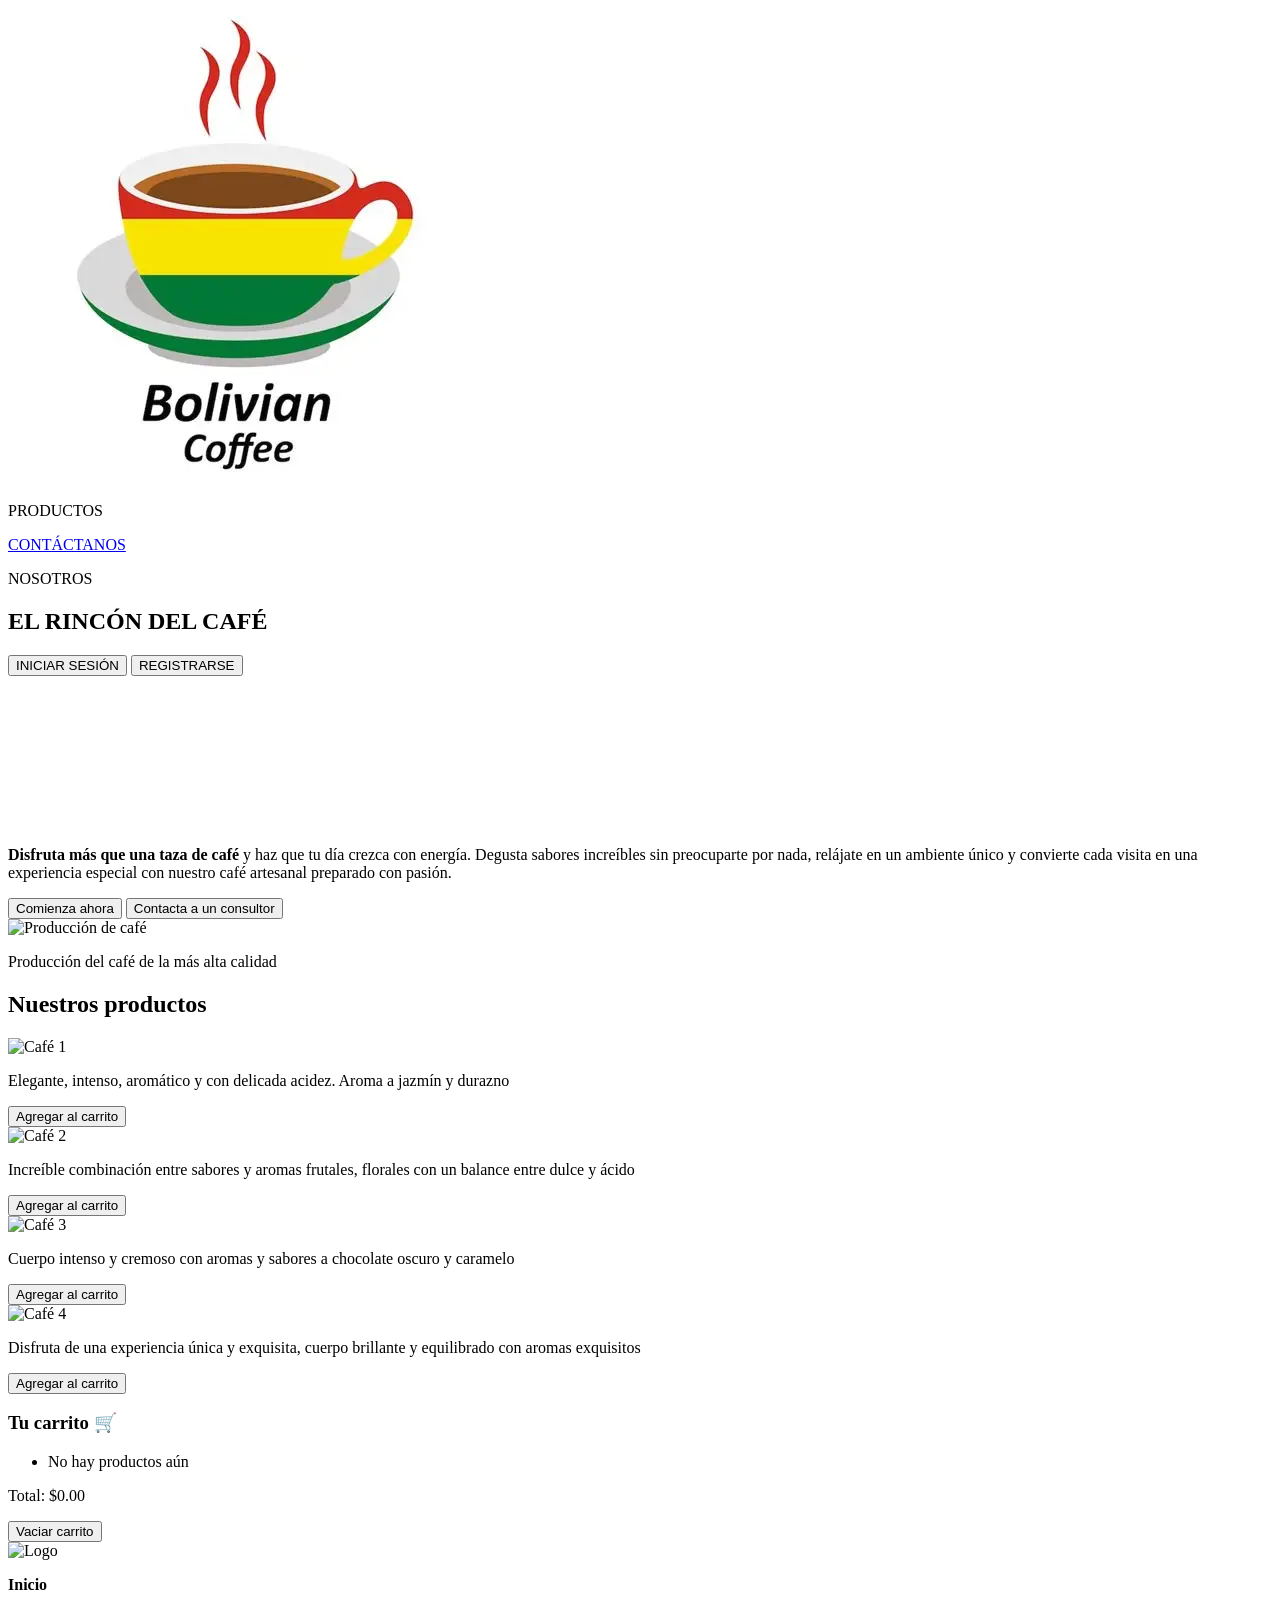
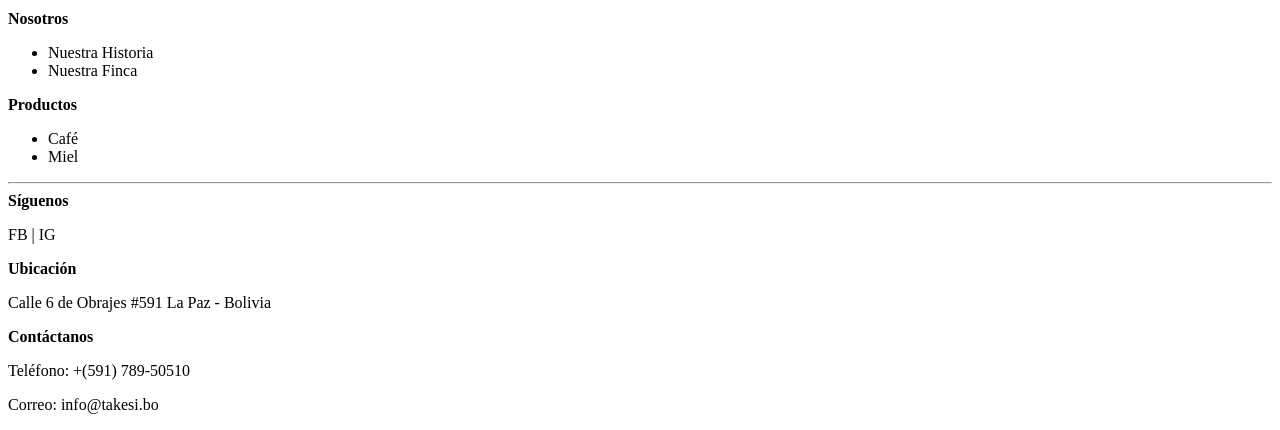
==== index.html @ bb364d3c "Cambio del nombre del archivo index" ====
<!DOCTYPE html>
<html lang="es">
<head>
    <meta charset="UTF-8">
    <title>El Rincón del Café</title>
    <link rel="stylesheet" href="/css/index.css">
</head>
<body>
 
    <header>
        <section class="encabezado">
            <div class="grupo-izquierdo">
                <div class="logo">
                    <img src="/Imagenes/logo.webp" alt="Logo">
                </div>
                <nav class="referencias">
                    <p>PRODUCTOS</p>
                    <a href="contacto.html">CONTÁCTANOS</a>
                    <p>NOSOTROS</p>
                </nav>
            </div>

            <h1 class="titulo">EL RINCÓN DEL CAFÉ</h1>

                <button onclick="abrirModal()">INICIAR SESIÓN</button>
                <button onclick="abrirModal()">REGISTRARSE</button>
            </div>
        </section>
    </header>
 
    <main>
        <div class="contenedorVideo">
            <video autoplay muted loop playsinline>
                <source src="/Imagenes/videoplayback (2).mp4" type="video/mp4">
                Tu navegador no soporta el formato de video.
            </video>
        </div>

        <div class="introduccion">
            <p><b>Disfruta más que una taza de café</b> y haz que tu día crezca con energía. 
            Degusta sabores increíbles sin preocuparte por nada,
            relájate en un ambiente único y convierte cada visita en una experiencia especial
            con nuestro café artesanal preparado con pasión.</p>
            <button onclick="alert('¡Gracias por tu interés! Pronto nos contactaremos contigo.')">Comienza ahora</button>
            <button onclick="abrirModal()">Contacta a un consultor</button>
        </div>
 
        <section class="produccion">
            <img src="/Programacion-Web/Imagenes/produccin.webp" alt="Producción de café">
            <p>Producción del café de la más alta calidad</p>
        </section>
 
        <h2 class="seccion-titulo">Nuestros productos</h2>
 
        <section class="contenedor">
            <div class="producto-card">
                <img src="/Programacion-Web/Imagenes/cafe1.jpg" alt="Café 1">
                <p>Elegante, intenso, aromático y con delicada acidez. Aroma a jazmín y durazno</p>
                <button class="btn-agregar" onclick="agregarCarrito('Café Elegante', 12.90)">Agregar al carrito</button>
            </div>
            <div class="producto-card">
                <img src="/Programacion-Web/Imagenes/cafe2.webp" alt="Café 2">
                <p>Increíble combinación entre sabores y aromas frutales, florales con un balance entre dulce y ácido</p>
                <button class="btn-agregar" onclick="agregarCarrito('Café Frutal', 14.50)">Agregar al carrito</button>
            </div>
            <div class="producto-card">
                <img src="/Programacion-Web/Imagenes/cafe3.webp" alt="Café 3">
                <p>Cuerpo intenso y cremoso con aromas y sabores a chocolate oscuro y caramelo</p>
                <button class="btn-agregar" onclick="agregarCarrito('Café Cremoso', 13.00)">Agregar al carrito</button>
            </div>
            <div class="producto-card">
                <img src="/Programacion-Web/Imagenes/cafe4.webp" alt="Café 4">
                <p>Disfruta de una experiencia única y exquisita, cuerpo brillante y equilibrado con aromas exquisitos</p>
                <button class="btn-agregar" onclick="agregarCarrito('Café Brillante', 15.90)">Agregar al carrito</button>
            </div>
        </section>
 
        <div class="carrito" id="carrito">
            <h3>Tu carrito 🛒</h3>
            <ul id="listaCarrito">
                <li>No hay productos aún</li>
            </ul>
            <p>Total: $<span id="total">0.00</span></p>
            <button onclick="vaciarCarrito()">Vaciar carrito</button>
        </div>
    </main>
 
    <footer class="pie-pagina">
        <section class="superior">
            <img src="/Programacion-Web/Imagenes/logo.webp" alt="Logo"> 
            <div>
                <p><b>Inicio</b></p>
            </div>
            <div>
                <p><b>Nosotros</b></p>
                <ul>
                    <li>Nuestra Historia</li>
                    <li>Nuestra Finca</li>
                </ul>
            </div>
            <div>
                <p><b>Productos</b></p>
                <ul>
                    <li>Café</li>
                    <li>Miel</li>
                </ul>
            </div>
        </section>
        <hr>
        <section class="inferior">
            <div>
                <b>Síguenos</b>
                <p>FB | IG</p>
            </div>
            <div>
                <b>Ubicación</b>
                <p>Calle 6 de Obrajes #591 La Paz - Bolivia</p>
            </div>
            <div>
                <b>Contáctanos</b>
                <p>Teléfono: +(591) 789-50510</p>
                <p>Correo: info@takesi.bo</p>
            </div>
        </section>
    </footer>
 
    <div id="modal" style="display:none;">
        <div class="modal-contenido">
            <h3>Contacto / Registro</h3>
            <input type="text" id="inputNombre" placeholder="Tu nombre">
            <input type="email" id="inputEmail" placeholder="Tu correo">
            <input type="text" id="inputMensaje" placeholder="Tu mensaje">
            <div class="modal-botones">
                <button onclick="enviarFormulario()">Enviar</button>
                <button onclick="cerrarModal()">Cerrar</button>
            </div>
        </div>
    </div>

    <script src="/js/index.js"></script>
</body>
</html>
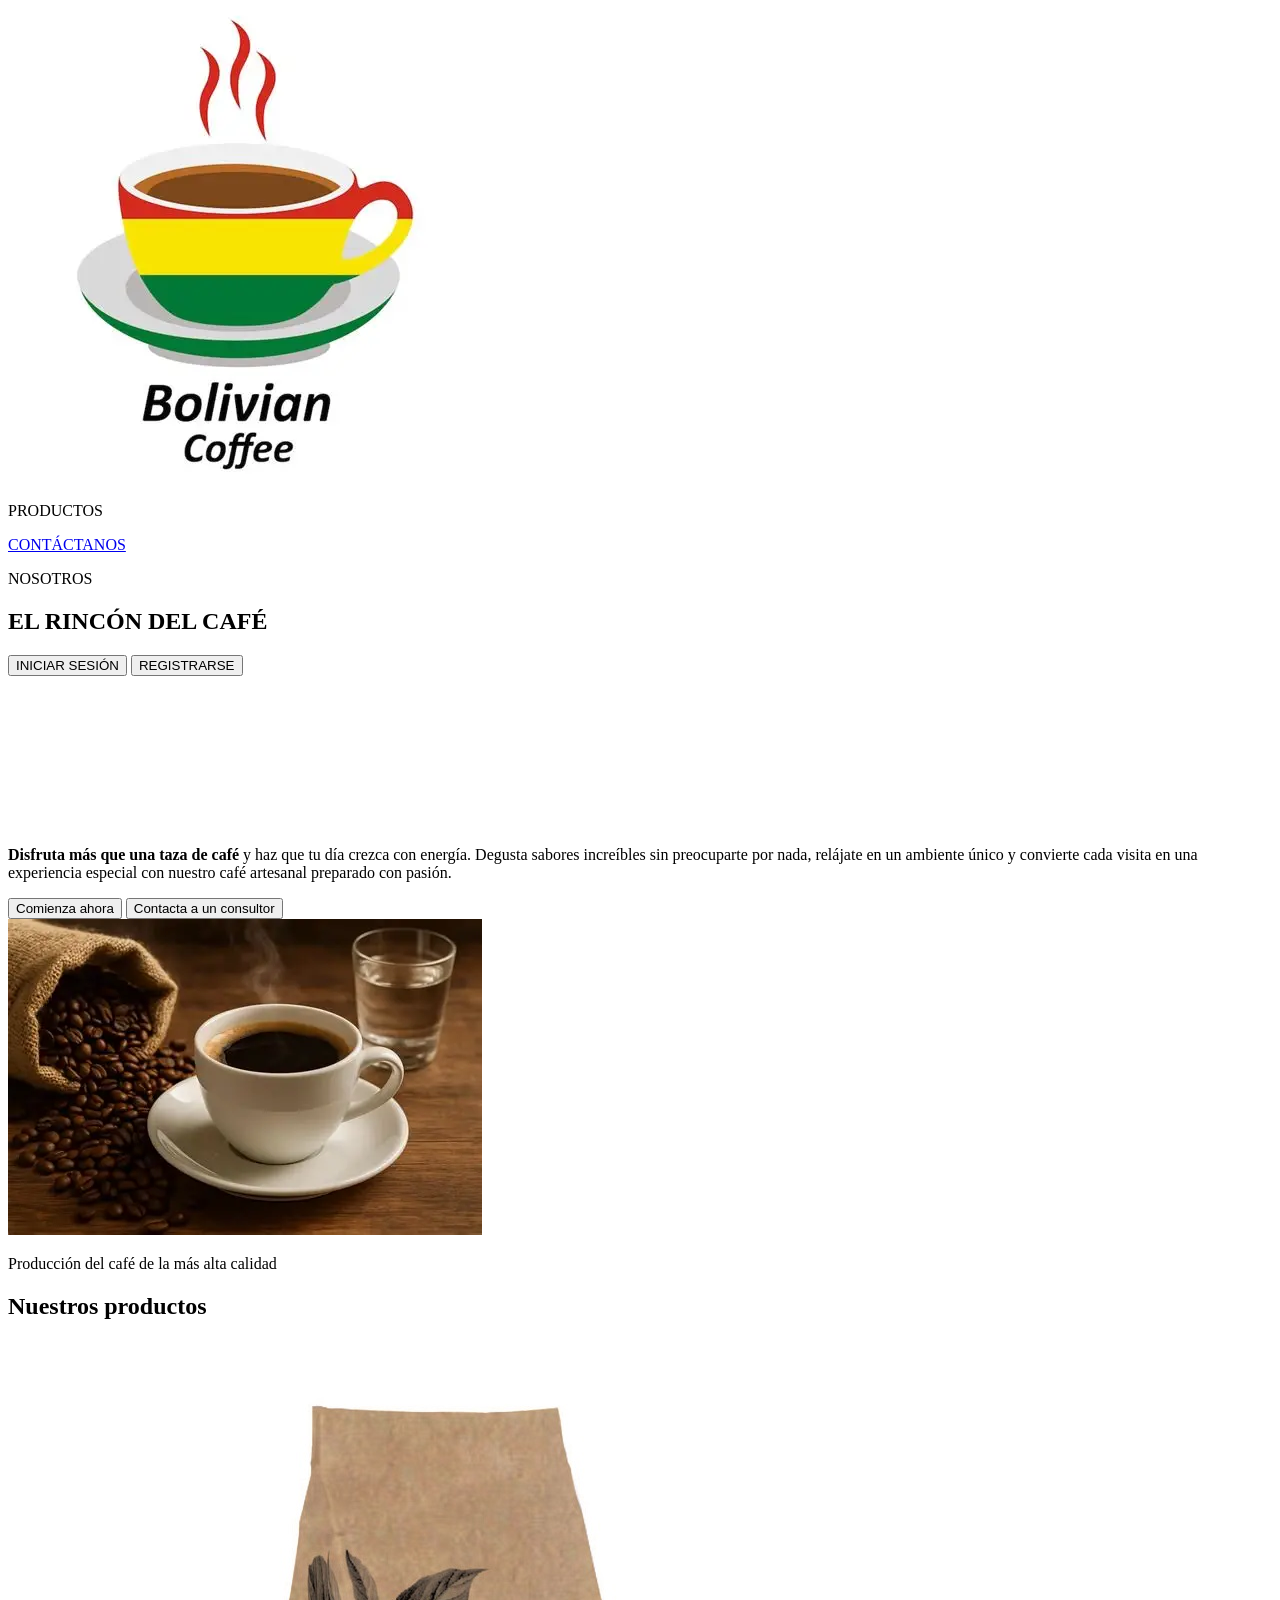
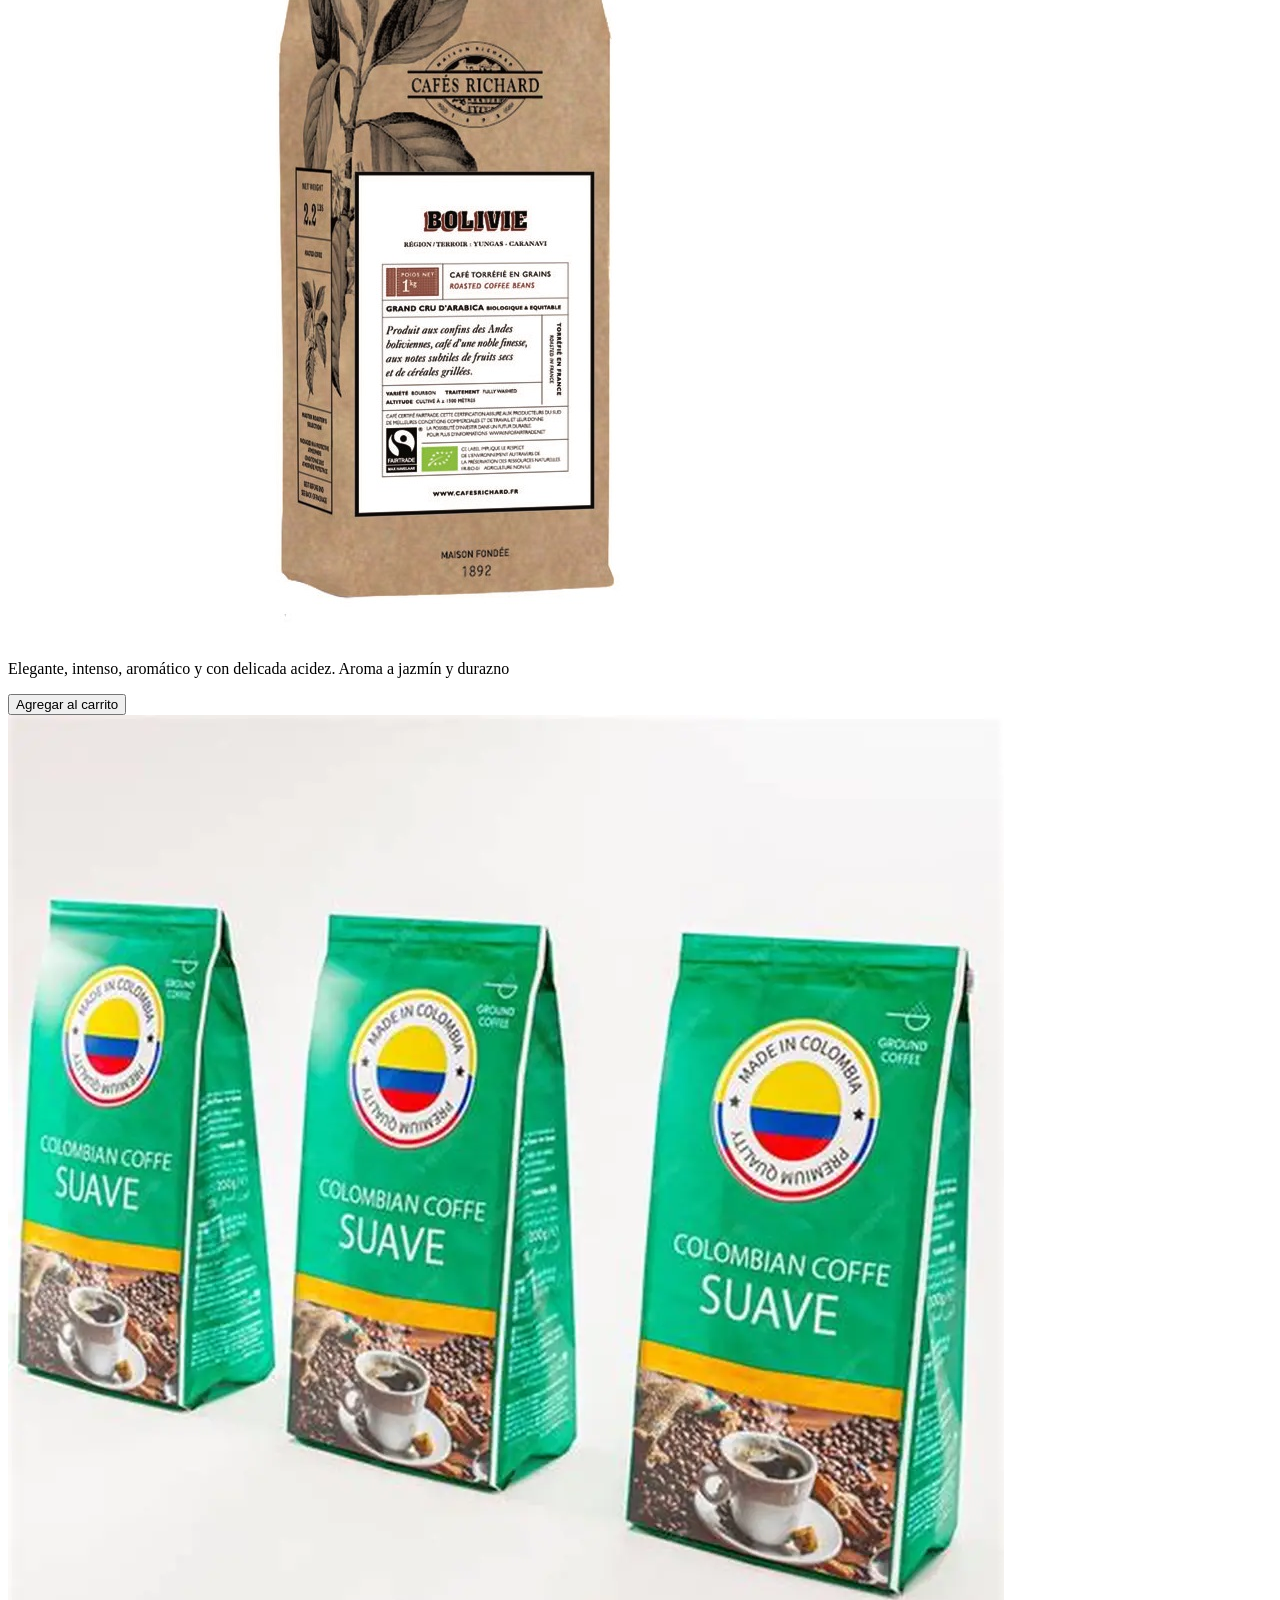
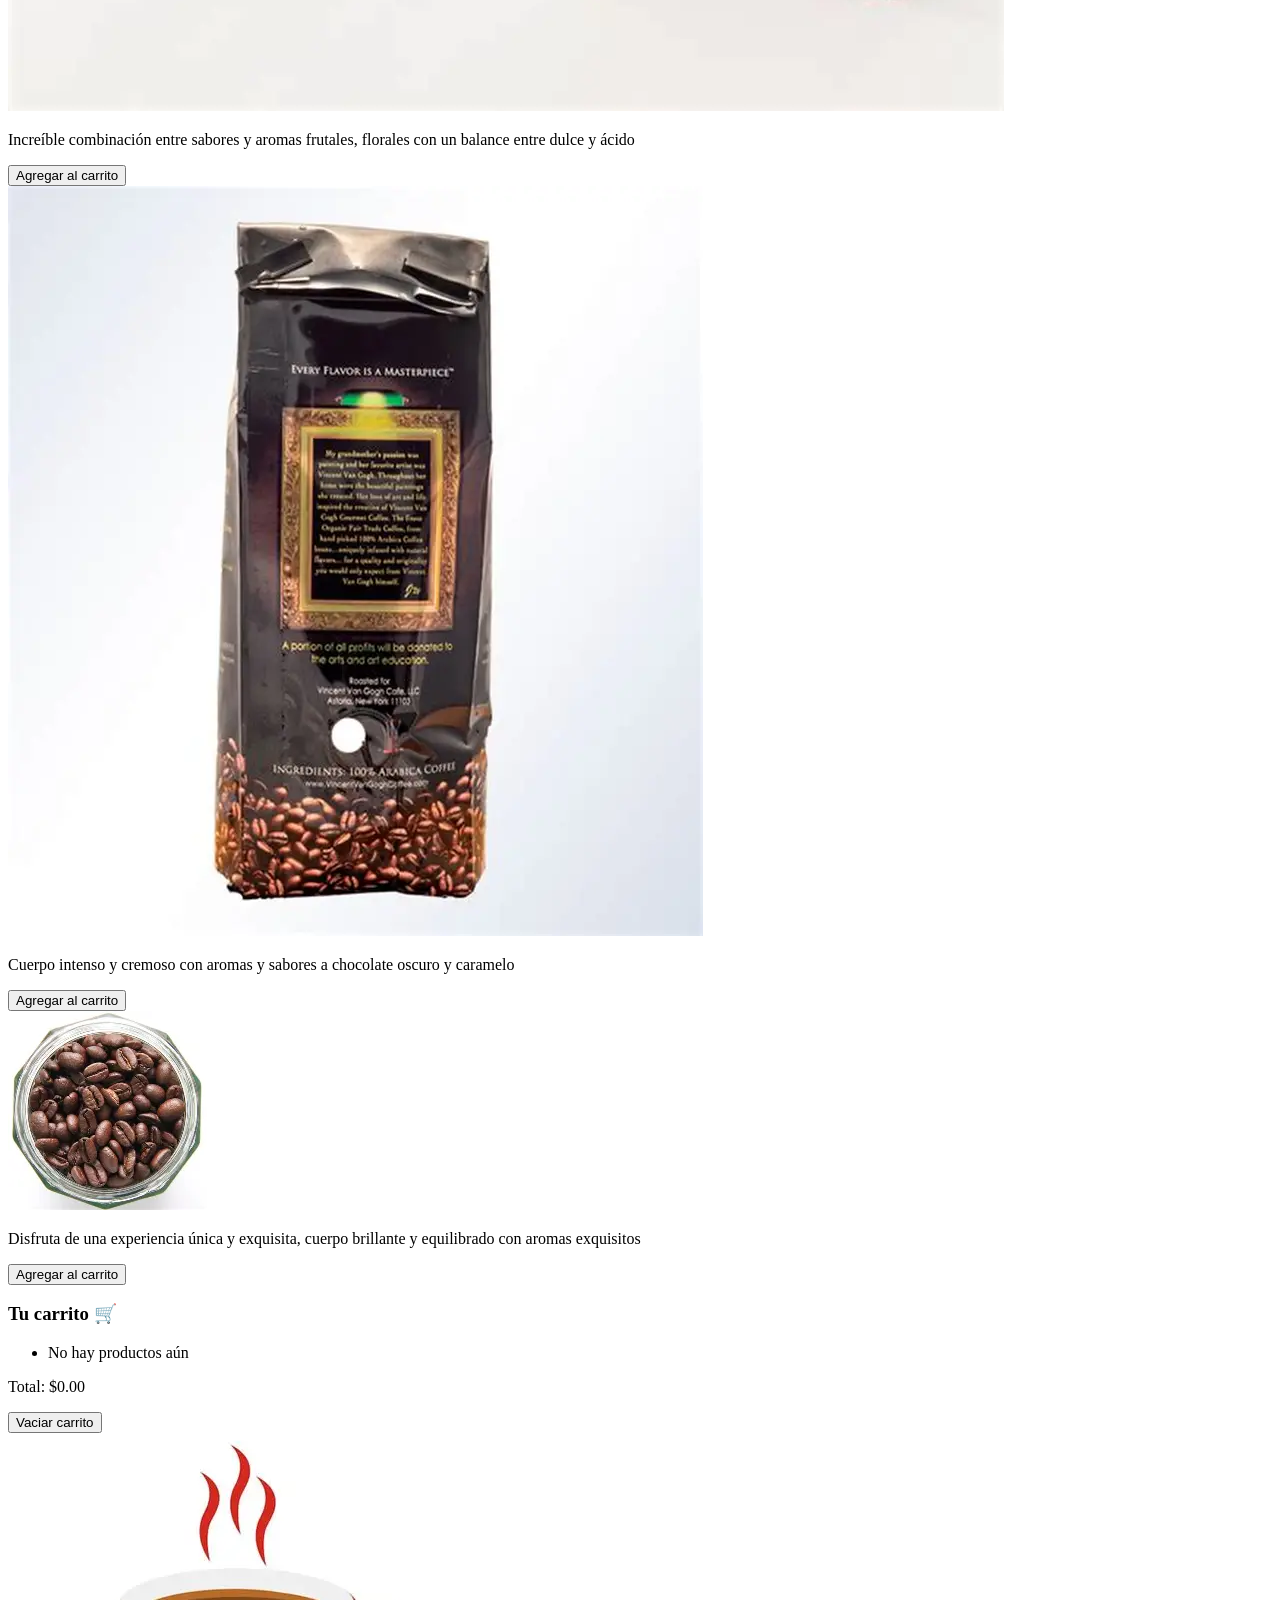
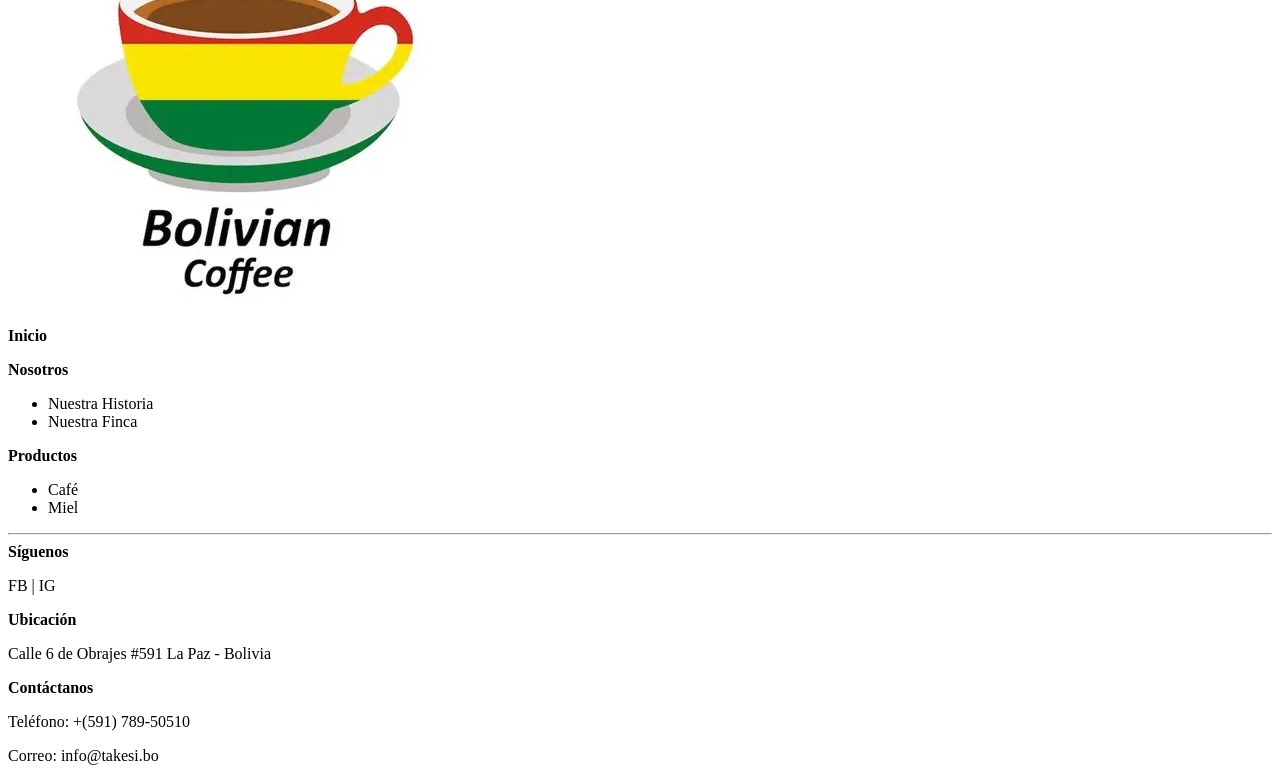
==== commit cb82d48d: "Problemas solucionados de carpetas" ====
--- a/index.html
+++ b/index.html
@@ -11,7 +11,7 @@
         <section class="encabezado">
             <div class="grupo-izquierdo">
                 <div class="logo">
-                    <img src="/Imagenes/logo.webp" alt="Logo">
+                    <img src="/img/logo.webp" alt="Logo">
                 </div>
                 <nav class="referencias">
                     <p>PRODUCTOS</p>
@@ -22,6 +22,7 @@
 
             <h1 class="titulo">EL RINCÓN DEL CAFÉ</h1>
 
+            <div class="botones">
                 <button onclick="abrirModal()">INICIAR SESIÓN</button>
                 <button onclick="abrirModal()">REGISTRARSE</button>
             </div>
@@ -31,7 +32,7 @@
     <main>
         <div class="contenedorVideo">
             <video autoplay muted loop playsinline>
-                <source src="/Imagenes/videoplayback (2).mp4" type="video/mp4">
+                <source src="/img/videoplayback (2).mp4" type="video/mp4">
                 Tu navegador no soporta el formato de video.
             </video>
         </div>
@@ -46,7 +47,7 @@
         </div>
  
         <section class="produccion">
-            <img src="/Programacion-Web/Imagenes/produccin.webp" alt="Producción de café">
+            <img src="/img/produccin.webp" alt="Producción de café">
             <p>Producción del café de la más alta calidad</p>
         </section>
  
@@ -54,22 +55,22 @@
  
         <section class="contenedor">
             <div class="producto-card">
-                <img src="/Programacion-Web/Imagenes/cafe1.jpg" alt="Café 1">
+                <img src="/img/cafe1.jpg" alt="Café 1">
                 <p>Elegante, intenso, aromático y con delicada acidez. Aroma a jazmín y durazno</p>
                 <button class="btn-agregar" onclick="agregarCarrito('Café Elegante', 12.90)">Agregar al carrito</button>
             </div>
             <div class="producto-card">
-                <img src="/Programacion-Web/Imagenes/cafe2.webp" alt="Café 2">
+                <img src="/img/cafe2.webp" alt="Café 2">
                 <p>Increíble combinación entre sabores y aromas frutales, florales con un balance entre dulce y ácido</p>
                 <button class="btn-agregar" onclick="agregarCarrito('Café Frutal', 14.50)">Agregar al carrito</button>
             </div>
             <div class="producto-card">
-                <img src="/Programacion-Web/Imagenes/cafe3.webp" alt="Café 3">
+                <img src="/img/cafe3.webp" alt="Café 3">
                 <p>Cuerpo intenso y cremoso con aromas y sabores a chocolate oscuro y caramelo</p>
                 <button class="btn-agregar" onclick="agregarCarrito('Café Cremoso', 13.00)">Agregar al carrito</button>
             </div>
             <div class="producto-card">
-                <img src="/Programacion-Web/Imagenes/cafe4.webp" alt="Café 4">
+                <img src="/img/cafe4.webp" alt="Café 4">
                 <p>Disfruta de una experiencia única y exquisita, cuerpo brillante y equilibrado con aromas exquisitos</p>
                 <button class="btn-agregar" onclick="agregarCarrito('Café Brillante', 15.90)">Agregar al carrito</button>
             </div>
@@ -87,7 +88,7 @@
  
     <footer class="pie-pagina">
         <section class="superior">
-            <img src="/Programacion-Web/Imagenes/logo.webp" alt="Logo"> 
+            <img src="/img/logo.webp" alt="Logo"> 
             <div>
                 <p><b>Inicio</b></p>
             </div>
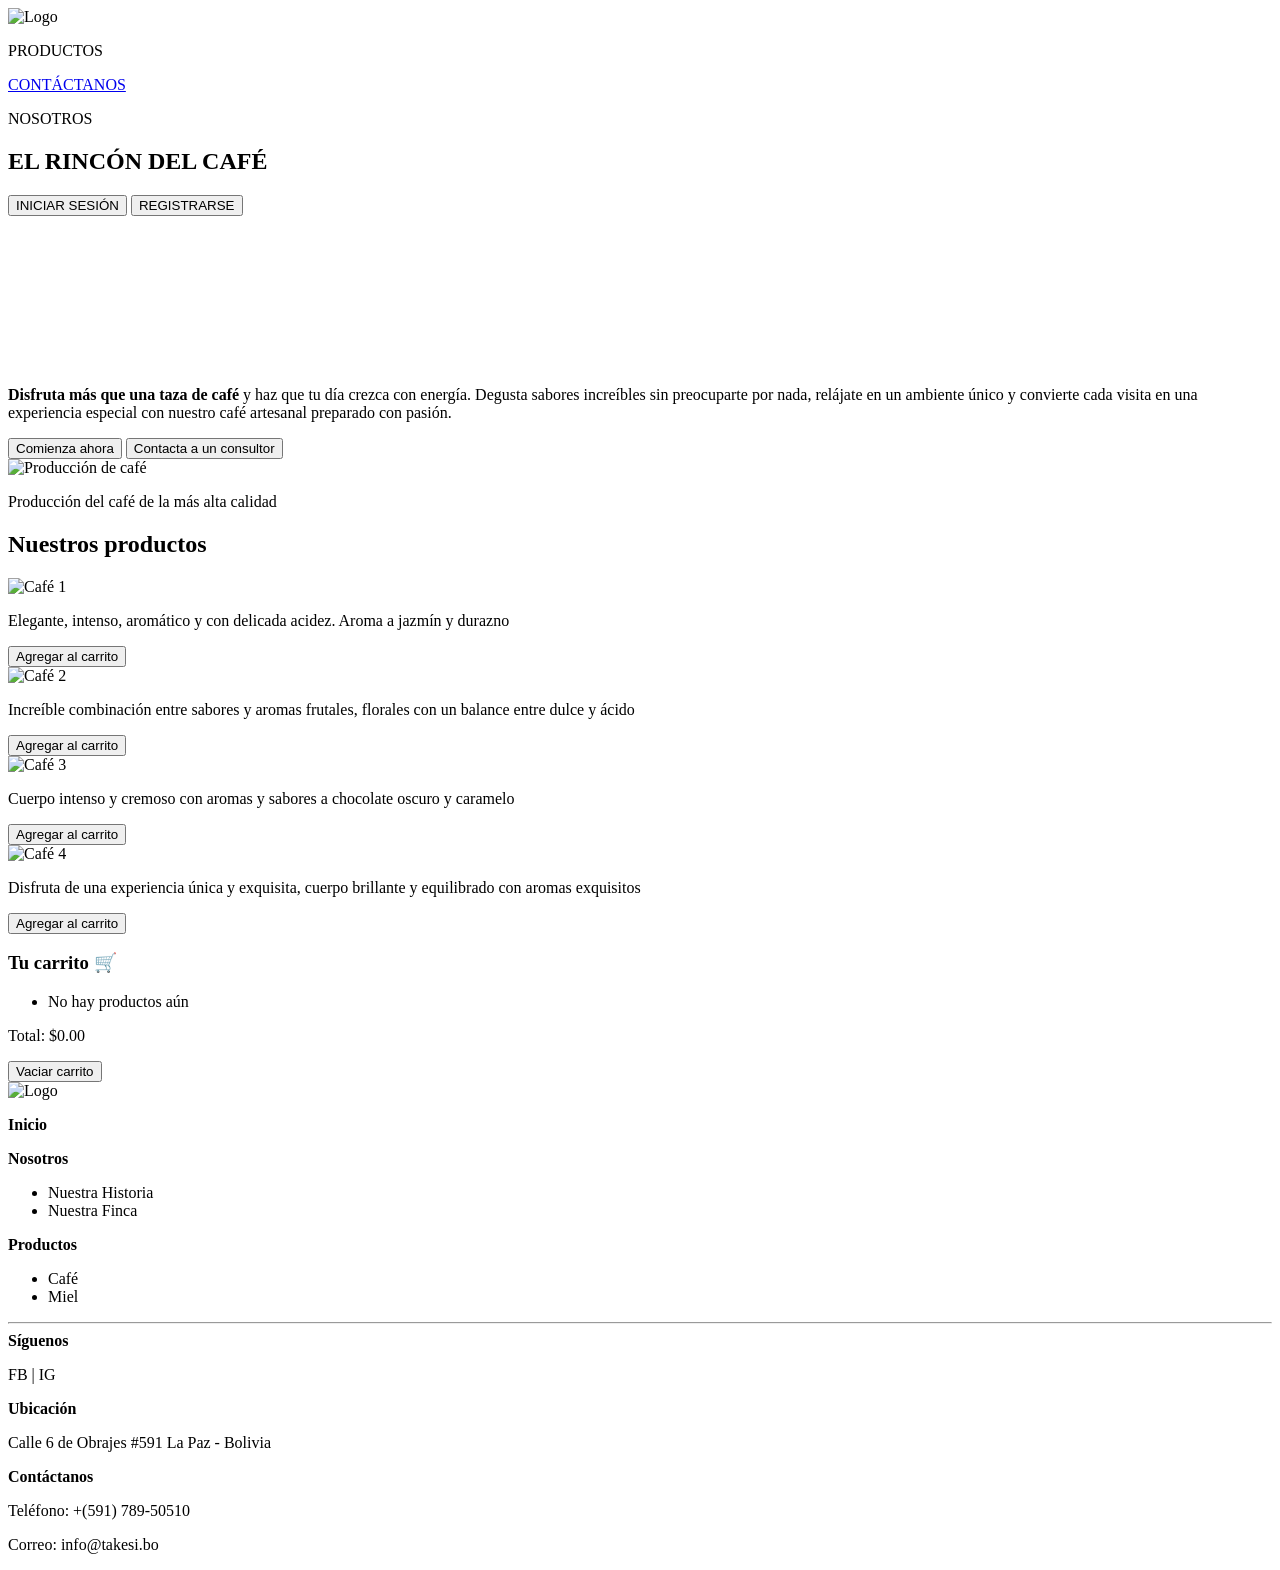
==== commit da31f3eb: "M" ====
--- a/index.html
+++ b/index.html
@@ -3,7 +3,7 @@
 <head>
     <meta charset="UTF-8">
     <title>El Rincón del Café</title>
-    <link rel="stylesheet" href="/css/index.css">
+    <link rel="stylesheet" href="/CSS/index.css">
 </head>
 <body>
  
@@ -11,7 +11,7 @@
         <section class="encabezado">
             <div class="grupo-izquierdo">
                 <div class="logo">
-                    <img src="/img/logo.webp" alt="Logo">
+                    <img src="/IMG/logo.webp" alt="Logo">
                 </div>
                 <nav class="referencias">
                     <p>PRODUCTOS</p>
@@ -32,7 +32,7 @@
     <main>
         <div class="contenedorVideo">
             <video autoplay muted loop playsinline>
-                <source src="/img/videoplayback (2).mp4" type="video/mp4">
+                <source src="/IMG/videoplayback (2).mp4" type="video/mp4">
                 Tu navegador no soporta el formato de video.
             </video>
         </div>
@@ -47,7 +47,7 @@
         </div>
  
         <section class="produccion">
-            <img src="/img/produccin.webp" alt="Producción de café">
+            <img src="/IMG/produccin.webp" alt="Producción de café">
             <p>Producción del café de la más alta calidad</p>
         </section>
  
@@ -55,22 +55,22 @@
  
         <section class="contenedor">
             <div class="producto-card">
-                <img src="/img/cafe1.jpg" alt="Café 1">
+                <img src="/IMG/cafe1.jpg" alt="Café 1">
                 <p>Elegante, intenso, aromático y con delicada acidez. Aroma a jazmín y durazno</p>
                 <button class="btn-agregar" onclick="agregarCarrito('Café Elegante', 12.90)">Agregar al carrito</button>
             </div>
             <div class="producto-card">
-                <img src="/img/cafe2.webp" alt="Café 2">
+                <img src="/IMG/cafe2.webp" alt="Café 2">
                 <p>Increíble combinación entre sabores y aromas frutales, florales con un balance entre dulce y ácido</p>
                 <button class="btn-agregar" onclick="agregarCarrito('Café Frutal', 14.50)">Agregar al carrito</button>
             </div>
             <div class="producto-card">
-                <img src="/img/cafe3.webp" alt="Café 3">
+                <img src="/IMG/cafe3.webp" alt="Café 3">
                 <p>Cuerpo intenso y cremoso con aromas y sabores a chocolate oscuro y caramelo</p>
                 <button class="btn-agregar" onclick="agregarCarrito('Café Cremoso', 13.00)">Agregar al carrito</button>
             </div>
             <div class="producto-card">
-                <img src="/img/cafe4.webp" alt="Café 4">
+                <img src="/IMG/cafe4.webp" alt="Café 4">
                 <p>Disfruta de una experiencia única y exquisita, cuerpo brillante y equilibrado con aromas exquisitos</p>
                 <button class="btn-agregar" onclick="agregarCarrito('Café Brillante', 15.90)">Agregar al carrito</button>
             </div>
@@ -88,7 +88,7 @@
  
     <footer class="pie-pagina">
         <section class="superior">
-            <img src="/img/logo.webp" alt="Logo"> 
+            <img src="/IMG/logo.webp" alt="Logo"> 
             <div>
                 <p><b>Inicio</b></p>
             </div>
@@ -138,6 +138,6 @@
         </div>
     </div>
 
-    <script src="/js/index.js"></script>
+    <script src="/Js/index.js"></script>
 </body>
 </html>
